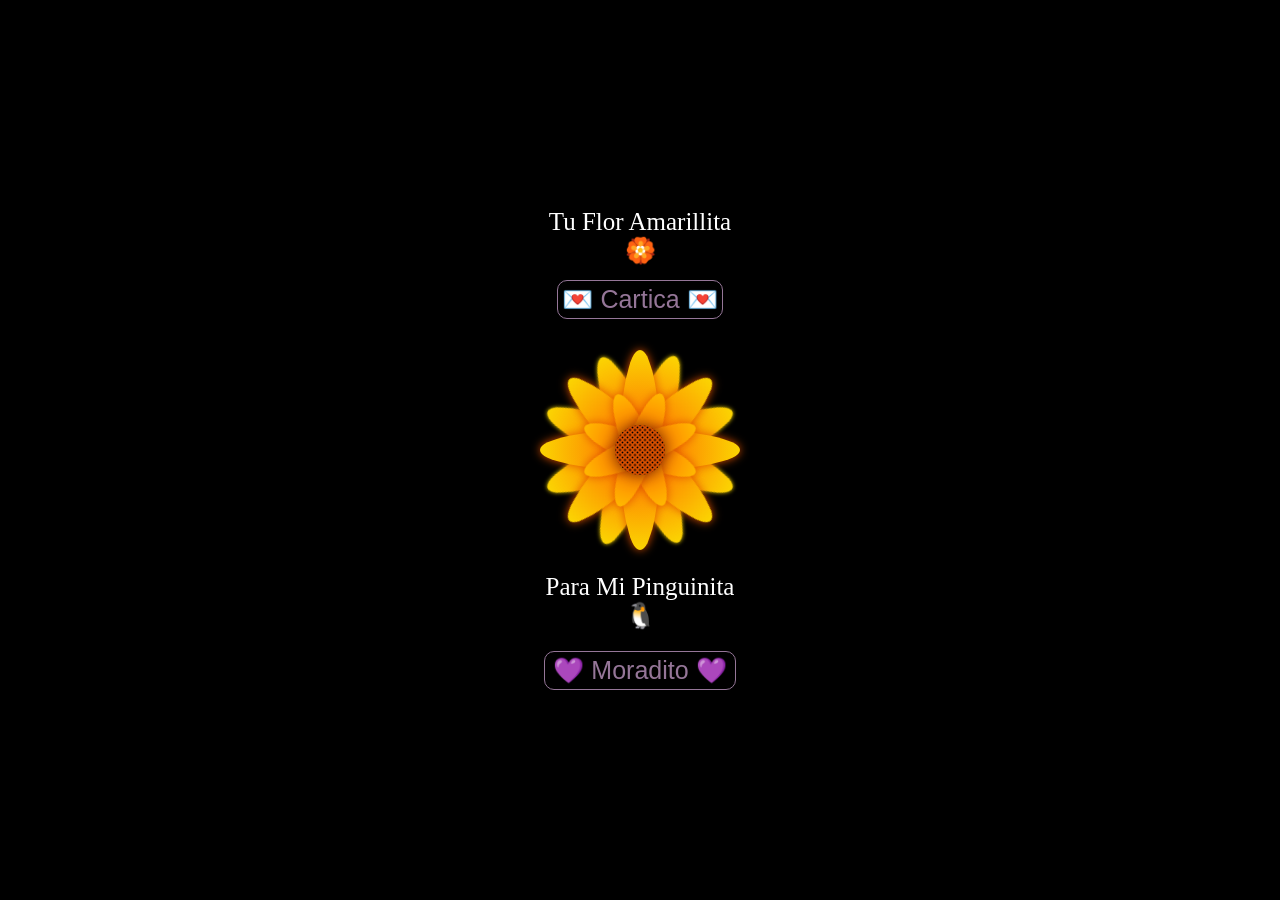
==== docs/index.html @ 0087dcb4 "Add files via upload" ====
<!DOCTYPE html>
<html lang="es">
<head>
    <meta charset="UTF-8">
    <meta http-equiv="X-UA-Compatible" content="IE=edge">
    <meta name="viewport" content="width=device-width, initial-scale=1.0">
    <link rel="preconnect" href="https://fonts.googleapis.com">
<link rel="preconnect" href="https://fonts.gstatic.com" crossorigin>
<link href="https://fonts.googleapis.com/css2?family=Love+Ya+Like+A+Sister&display=swap" rel="stylesheet">
    <link rel="Stylesheet" href="style.css">
    <title>Flower</title>
</head>
<body>

<div class="flower">
    <div class="text-above">Para Mi Pinguinita 🐧</div>
    <div class="text-above1 f-amarilla">Tu Flor Amarillita 🏵️</div>
    <div class="text-above1 f-morada d-none">Tu Flor Moradita 🌺</div>
    <div class="mid">
    </div>
    <div class="Petal1 p1">
    </div>
    <div class="Petal1 p2">
    </div>
    <div class="Petal1 p3">
    </div>
    <div class="Petal1 p4">
    </div>
    <div class="Petal2 p1">
    </div>
    <div class="Petal2 p2">
    </div>
    <div class="Petal2 p3">
    </div>
    <div class="Petal2 p4">
    </div>
    <div class="Petal3 p1">
    </div>
    <div class="Petal3 p2">
    </div>
    <div class="Petal3 p3">
    </div>
    <div class="Petal3 p4">
    </div>
    <!--div >Para esa persona L. </div-->

    <button class="text-belowB" onclick="allMorado()">
      💜 Moradito 💜
    </button>

    <button class="text-belowA d-none" onclick="allAmarillo()">
      💛 Amarillito 💛
    </button>

    <button class="text-foryou" onclick="FlorToCarta()">
      💌 Cartica 💌
    </button>
  </div>
  <div class="flower2 textoMiAmor d-none">
    <div style="text-align: center;">
      <img src="Imagen.jpg" alt="">
    </div>
    <p class="textoMiAmor titleMiAmor">
      Mi amor! 💌💜🧡
    </p>
    <p>
      Quiero que sepas cuánto te amo y cómo pienso en ti todos los días, a pesar de la distancia que nos separa. 
      Esta flor amarilla digital es solo un pequeño gesto de mi amor para recordarte lo especial que eres para mí. 🐧🏵️
    </p>
    <p>
      Mi mayor deseo es hacerte feliz y aunque no estemos juntos en este momento, cada 
      vez que pienso en ti y cada acción que tomo está dirigido a hacerte sonreír. Eres mi alegría, mi motivación y mi amor verdadero.
    </p>
    <p>
      Te extraño mucho, pero nuestra conexión y amor son más fuertes que cualquier distancia. ¡Siempre estás en mi corazón!
    </p>
    <p class="cancionMiAmor">
      Cancioncita 🎙️:
      <br>
      <a href="https://www.youtube.com/watch?v=x-0KoCAV4mc">Mi Persona Favorita</a>
    </p>
   
    <p>
      Con todo mi amor,
    </p>
    <p>
     Tu Novio 🧡
    </p>
    <button class="florecita " onclick="cartaToFlor()">
      🏵️ Florecita 🏵️
    </button>
  </div>
</body>
<script src="https://code.jquery.com/jquery-3.7.1.slim.min.js" integrity="sha256-kmHvs0B+OpCW5GVHUNjv9rOmY0IvSIRcf7zGUDTDQM8=" crossorigin="anonymous"></script>
<script>
  const allMorado = () => {
    $(".mid").addClass("midMorado");
    $(".Petal1").addClass("Petal1M");
    $(".Petal2").addClass("Petal2M");
    $(".Petal3").addClass("Petal3M");

    $(".text-belowB").addClass("d-none");
    $(".text-belowA").removeClass("d-none");

    $(".f-amarilla").addClass("d-none");
    $(".f-morada").removeClass("d-none");
  }

  const allAmarillo = () => {
    $(".mid").removeClass("midMorado");
    $(".Petal1").removeClass("Petal1M");
    $(".Petal2").removeClass("Petal2M");
    $(".Petal3").removeClass("Petal3M");

    $(".text-belowB").removeClass("d-none");
    $(".text-belowA").addClass("d-none");

    $(".f-amarilla").removeClass("d-none");
    $(".f-morada").addClass("d-none");
  }

  const cartaToFlor = () => {
    $(".flower").removeClass("d-none")
    $(".flower2").addClass("d-none")
  }
  const FlorToCarta = () => {
    $(".flower").addClass("d-none")
    $(".flower2").removeClass("d-none")
  }
</script>
</html>
---- docs/style.css ----
body {
  background-color: #000;
  margin: 0;
  padding: 0;
  height: 100vh;
  /* Asegura que el cuerpo ocupe toda la altura de la ventana */
  display: flex;
  align-items: center;
  /* Centra verticalmente los elementos en el cuerpo */
  justify-content: center;
  /* Centra horizontalmente los elementos en el cuerpo */
}

.flower {
  height: 200px;
  width: 200px;
  margin: 20px auto;

  display: flex;
  align-items: center;
  justify-content: center;

  position: relative;
  background-color: #000;
  /* Fondo negro para toda la página */

  /* Agrega una animación de pulsación */
  animation: pulsate 2s infinite;
}


.text-above,
.text-above1,
.text-below,
.text-belowB,
.text-foryou {
  position: absolute;
  text-align: center;
  color: #fff;
  /* Color del texto */
  font-size: 25px;
  /* Tamaño del texto */
}




.text-above {
  bottom: -80px;
  /* Ajusta la posición vertical del texto arriba de la flor */
}
.text-above1{
  top: -142px;
}

.text-below {
  bottom: -60px;
  /* Ajusta la posición vertical del texto debajo de la flor */
}

.text-belowB {
  bottom: -140px;
  /* Ajusta la posición vertical del texto debajo de la flor */
}
.text-belowB {
  background: transparent;
  border: 1px solid #957698;
  color: #957698;
  border-radius: 10px;
  padding: 4px 8px;
  position: absolute;
  text-align: center;
  font-size: 25px;
}
.text-belowB:hover {
  background: transparent;
  
  border: 1px solid #f99200;
  color: #f99200;
  border-radius: 10px;
  padding: 4px 8px;
  position: absolute;
  text-align: center;
  font-size: 25px;
}

.text-belowA {
  bottom: -140px;
  background: transparent;
  border: 1px solid #f99200;
  color: #f99200;
  border-radius: 10px;
  padding: 4px 7px;
  position: absolute;
  text-align: center;
  font-size: 25px;
}
.text-belowA:hover {
  background: transparent;
  
  
  border: 1px solid #957698;
  color: #957698;
  border-radius: 10px;
  padding: 4px 7px;
  position: absolute;
  text-align: center;
  font-size: 25px;
}



.text-foryou {
  top: -70px;
  background: transparent;
  border: 1px solid #957698;
  color: #957698;
  border-radius: 10px;
  padding: 4px 4px;
  position: absolute;
  text-align: center;
  font-size: 25px;
}
.text-foryou:hover {
  background: transparent;
  
  border: 1px solid #f99200;
  color: #f99200;
  border-radius: 10px;
  padding: 4px 4px;
  position: absolute;
  text-align: center;
  font-size: 25px;
}
.d-none{
  display: none;
}

@keyframes pulsate {
  0% {
    transform: scale(1.5);
  }

  50% {
    transform: scale(1.6);
  }

  100% {
    transform: scale(1.5);
  }
}

.mid {
  width: 50px;
  height: 50px;
  border-radius: 50%;

  background: radial-gradient(circle, #000, #ff5e00, #000);

  z-index: 4;

  background-size: 5px 5px;

  filter: drop-shadow(0 0 8px #682600);
}

.Petal1 {
  position: absolute;
  left: 40px;
  z-index: 3;

  width: 120px;
  height: 30px;
  border-radius: 50%;

  background: radial-gradient(circle, #ff5e00, #ffbb00);

  filter: drop-shadow(0 0 5px #e05200);
}

.Petal1.p1 {
  transform: rotate(22.5deg);
}

.Petal1.p2 {
  transform: rotate(67.5deg);
}

.Petal1.p3 {
  transform: rotate(110.5deg);
}

.Petal1.p4 {
  transform: rotate(157.5deg);
}

.Petal2 {
  position: absolute;
  left: 0;
  z-index: 2;

  width: 200px;
  height: 40px;
  border-radius: 50%;

  background: radial-gradient(circle, #ff5e00, #fbd702);

  filter: drop-shadow(0 0 5px #e05200);
}

.Petal2.p1 {}

.Petal2.p2 {
  transform: rotate(90deg);
}

.Petal2.p3 {
  transform: rotate(45deg);
}

.Petal2.p4 {
  transform: rotate(135deg);
}

.Petal3 {
  position: absolute;
  left: 0px;
  z-index: 1;

  width: 200px;
  height: 40px;
  border-radius: 50%;

  background: radial-gradient(circle, #ff5e00, #fbd702);

  filter: drop-shadow(0 0 2px #fbd702);
}

.Petal3.p1 {
  transform: rotate(22.5deg);
}

.Petal3.p2 {
  transform: rotate(67.5deg);
}

.Petal3.p3 {
  transform: rotate(110.5deg);
}

.Petal3.p4 {
  transform: rotate(157.5deg);
}
/* Morado */

.midMorado {
  width: 50px;
  height: 50px;
  border-radius: 50%;

  background: radial-gradient(circle, #000, #957698, #000);

  z-index: 4;

  background-size: 5px 5px;

  filter: drop-shadow(0 0 8px #503459);
}

.Petal1M {
  background: radial-gradient(circle, #957698, #3a073f);
  filter: drop-shadow(0 0 2px #ec21ff);
}

.Petal2M {
  background: radial-gradient(circle, #957698, #690872);
  filter: drop-shadow(0 0 2px #ec21ff);

}

.Petal3M {
  background: radial-gradient(circle, #957698, #a60cb4);
  filter: drop-shadow(0 0 2px #ec21ff);
}

.flower2 {
  width: 350px;
  margin: 20px auto;
  color: #fff;
  align-items: center;
  justify-content: center;

  position: relative;
  background-color: #000;
}
.textoMiAmor{
  font-family: 'Love Ya Like A Sister', cursive;
}
.titleMiAmor{
  font-size: 2rem;
}
.cancionMiAmor{
  font-size: 1.3rem;
}
img{
  width: 230px;
  height: 229px;
  border-radius: 255px;
}
a{
  color: #f92f60;
  text-decoration: none;
}
.florecita{
  background: transparent;
  border: 1px solid #ff6723;
    color: #ff6723;
  border-radius: 10px;
  padding: 4px 4px;
  position: absolute;
  text-align: center;
  font-size: 25px;
}
.florecita:hover {
  background: transparent;
  
  border: 1px solid #c790f1;
  color: #c790f1;
  border-radius: 10px;
  padding: 4px 4px;
  position: absolute;
  text-align: center;
  font-size: 25px;
}
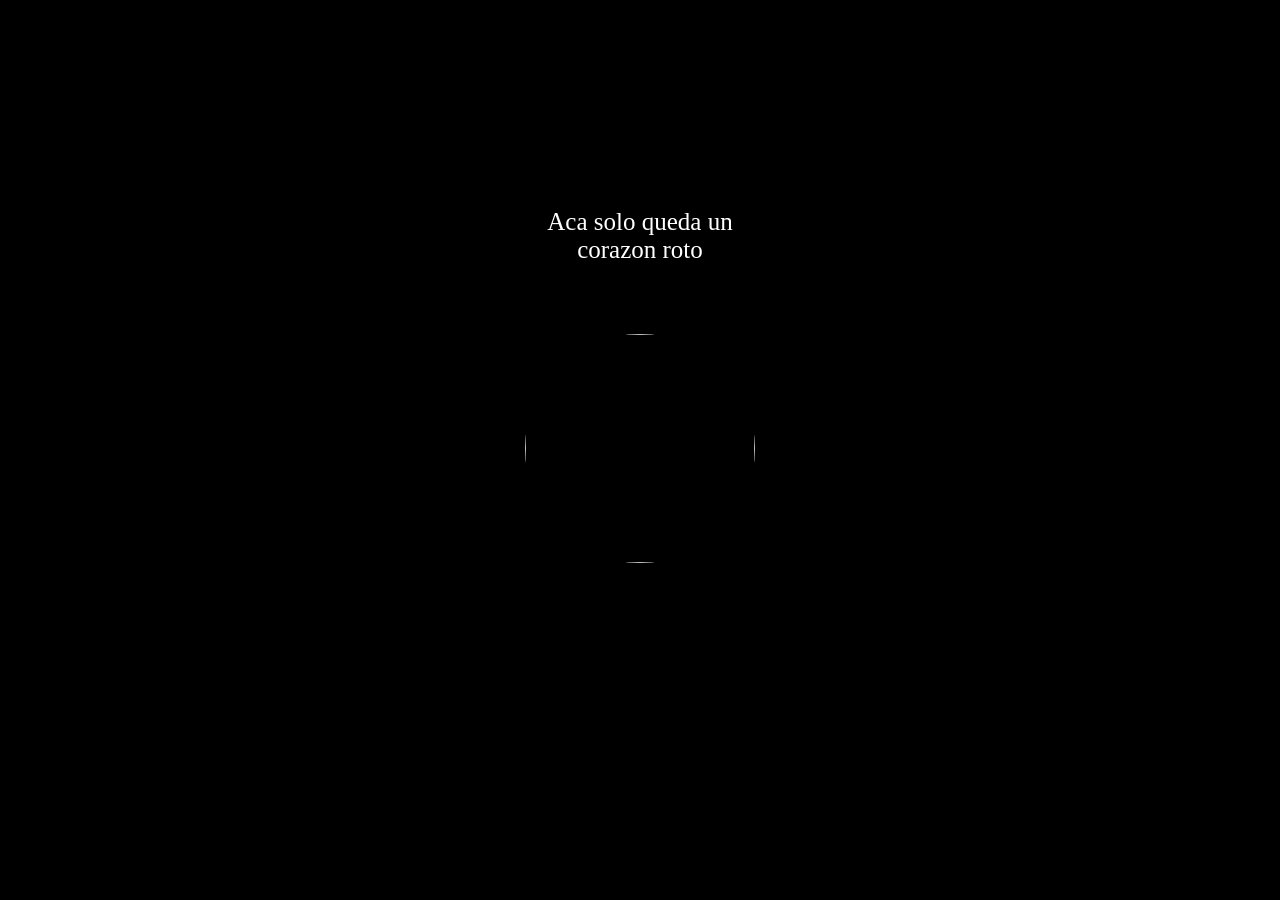
==== commit 2d4dc4d5: "Add files via upload" ====
--- a/docs/index.html
+++ b/docs/index.html
@@ -12,120 +12,13 @@
 </head>
 <body>
 
-<div class="flower">
-    <div class="text-above">Para Mi Pinguinita 🐧</div>
-    <div class="text-above1 f-amarilla">Tu Flor Amarillita 🏵️</div>
-    <div class="text-above1 f-morada d-none">Tu Flor Moradita 🌺</div>
-    <div class="mid">
-    </div>
-    <div class="Petal1 p1">
-    </div>
-    <div class="Petal1 p2">
-    </div>
-    <div class="Petal1 p3">
-    </div>
-    <div class="Petal1 p4">
-    </div>
-    <div class="Petal2 p1">
-    </div>
-    <div class="Petal2 p2">
-    </div>
-    <div class="Petal2 p3">
-    </div>
-    <div class="Petal2 p4">
-    </div>
-    <div class="Petal3 p1">
-    </div>
-    <div class="Petal3 p2">
-    </div>
-    <div class="Petal3 p3">
-    </div>
-    <div class="Petal3 p4">
+<div class="flower ">
+    <div class="text-above1 f-amarilla">Aca solo queda un corazon roto</div>
+    <div class="heart">
+      <img src="https://cdn-icons-png.flaticon.com/512/1076/1076716.png" alt="">
     </div>
     <!--div >Para esa persona L. </div-->
-
-    <button class="text-belowB" onclick="allMorado()">
-      💜 Moradito 💜
-    </button>
-
-    <button class="text-belowA d-none" onclick="allAmarillo()">
-      💛 Amarillito 💛
-    </button>
-
-    <button class="text-foryou" onclick="FlorToCarta()">
-      💌 Cartica 💌
-    </button>
-  </div>
-  <div class="flower2 textoMiAmor d-none">
-    <div style="text-align: center;">
-      <img src="Imagen.jpg" alt="">
-    </div>
-    <p class="textoMiAmor titleMiAmor">
-      Mi amor! 💌💜🧡
-    </p>
-    <p>
-      Quiero que sepas cuánto te amo y cómo pienso en ti todos los días, a pesar de la distancia que nos separa. 
-      Esta flor amarilla digital es solo un pequeño gesto de mi amor para recordarte lo especial que eres para mí. 🐧🏵️
-    </p>
-    <p>
-      Mi mayor deseo es hacerte feliz y aunque no estemos juntos en este momento, cada 
-      vez que pienso en ti y cada acción que tomo está dirigido a hacerte sonreír. Eres mi alegría, mi motivación y mi amor verdadero.
-    </p>
-    <p>
-      Te extraño mucho, pero nuestra conexión y amor son más fuertes que cualquier distancia. ¡Siempre estás en mi corazón!
-    </p>
-    <p class="cancionMiAmor">
-      Cancioncita 🎙️:
-      <br>
-      <a href="https://www.youtube.com/watch?v=x-0KoCAV4mc">Mi Persona Favorita</a>
-    </p>
-   
-    <p>
-      Con todo mi amor,
-    </p>
-    <p>
-     Tu Novio 🧡
-    </p>
-    <button class="florecita " onclick="cartaToFlor()">
-      🏵️ Florecita 🏵️
-    </button>
   </div>
 </body>
 <script src="https://code.jquery.com/jquery-3.7.1.slim.min.js" integrity="sha256-kmHvs0B+OpCW5GVHUNjv9rOmY0IvSIRcf7zGUDTDQM8=" crossorigin="anonymous"></script>
-<script>
-  const allMorado = () => {
-    $(".mid").addClass("midMorado");
-    $(".Petal1").addClass("Petal1M");
-    $(".Petal2").addClass("Petal2M");
-    $(".Petal3").addClass("Petal3M");
-
-    $(".text-belowB").addClass("d-none");
-    $(".text-belowA").removeClass("d-none");
-
-    $(".f-amarilla").addClass("d-none");
-    $(".f-morada").removeClass("d-none");
-  }
-
-  const allAmarillo = () => {
-    $(".mid").removeClass("midMorado");
-    $(".Petal1").removeClass("Petal1M");
-    $(".Petal2").removeClass("Petal2M");
-    $(".Petal3").removeClass("Petal3M");
-
-    $(".text-belowB").removeClass("d-none");
-    $(".text-belowA").addClass("d-none");
-
-    $(".f-amarilla").removeClass("d-none");
-    $(".f-morada").addClass("d-none");
-  }
-
-  const cartaToFlor = () => {
-    $(".flower").removeClass("d-none")
-    $(".flower2").addClass("d-none")
-  }
-  const FlorToCarta = () => {
-    $(".flower").addClass("d-none")
-    $(".flower2").removeClass("d-none")
-  }
-</script>
 </html>
--- a/docs/style.css
+++ b/docs/style.css
@@ -133,7 +133,16 @@
   font-size: 25px;
 }
 .d-none{
-  display: none;
+  display: none ;
+}
+.display-none{
+  
+  opacity: 0;
+  transition: opacity 600ms, visibility 600ms;
+}
+.display-view{
+  opacity: 1;
+  transition: opacity 600ms, visibility 600ms;
 }
 
 @keyframes pulsate {
@@ -331,4 +340,7 @@
   position: absolute;
   text-align: center;
   font-size: 25px;
-}+}
+
+
+
